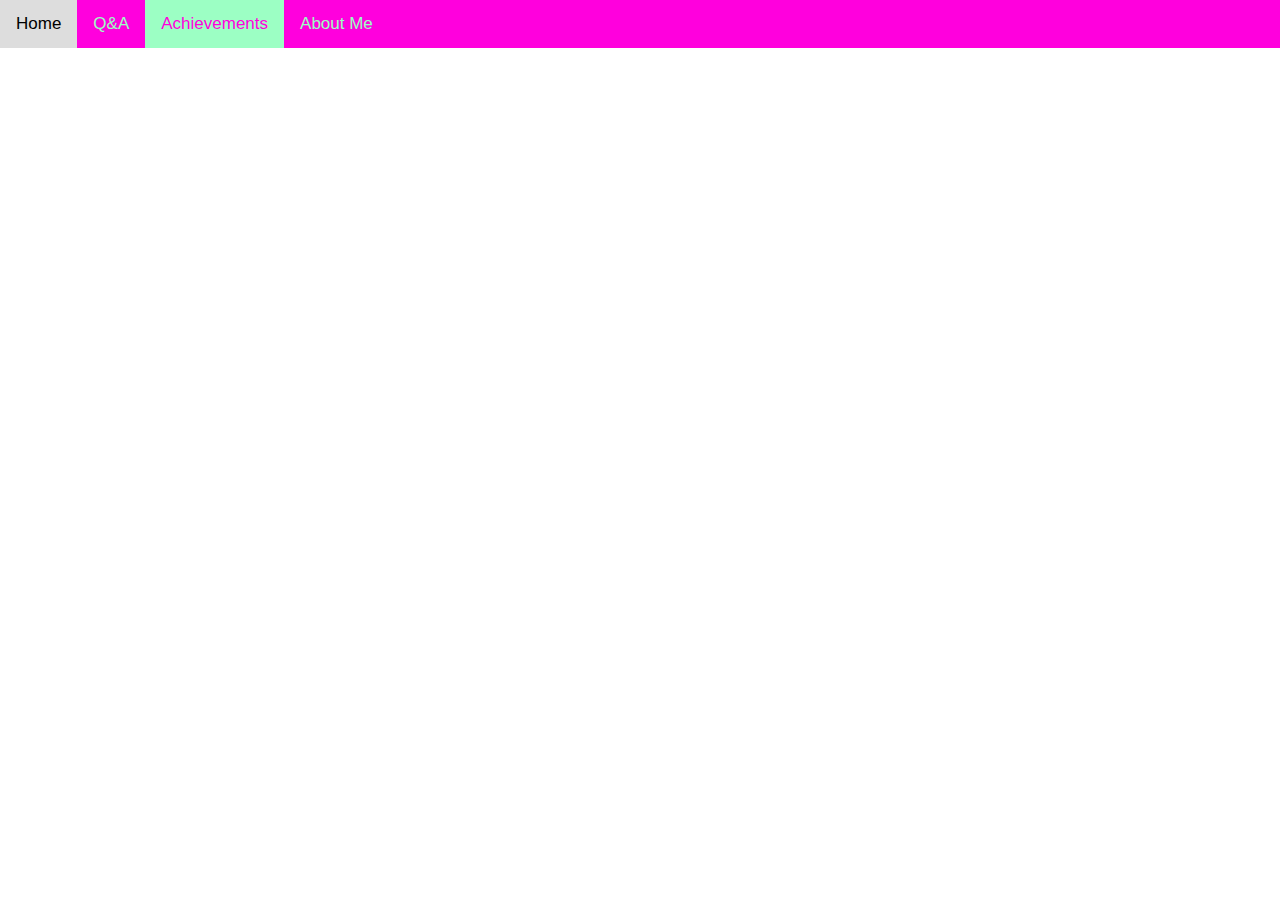
==== achievements.html @ 1f65d3a9 "other" ====
<!DOCTYPE html>
<param>
<head>
<meta name="viewport" content="width=device-width, initial-scale=1">
<style>
body {
  margin: 0;
  font-family: Arial, Helvetica, sans-serif;
}

.topnav {
  overflow: hidden;
  background-color: #ff00dd;
}

.topnav a {
  float: left;
  color: #9cffc4;
  text-align: center;
  padding: 14px 16px;
  text-decoration: none;
  font-size: 17px;
}

.topnav a:hover {
  background-color: #ddd;
  color: black;
}

.topnav a.active {
  background-color: #9cffc4;
  color: #ff00dd;
}
</style>
</head>
<body>

<div class="topnav">
  <a href="home.html">Home</a>
  <a href="q&a.html">Q&A</a>
  <a class="active" href="achievements.html">Achievements</a>
  <a href="index.html">About Me</a>
</div>
<script>
    
</script>

</body>
</param>
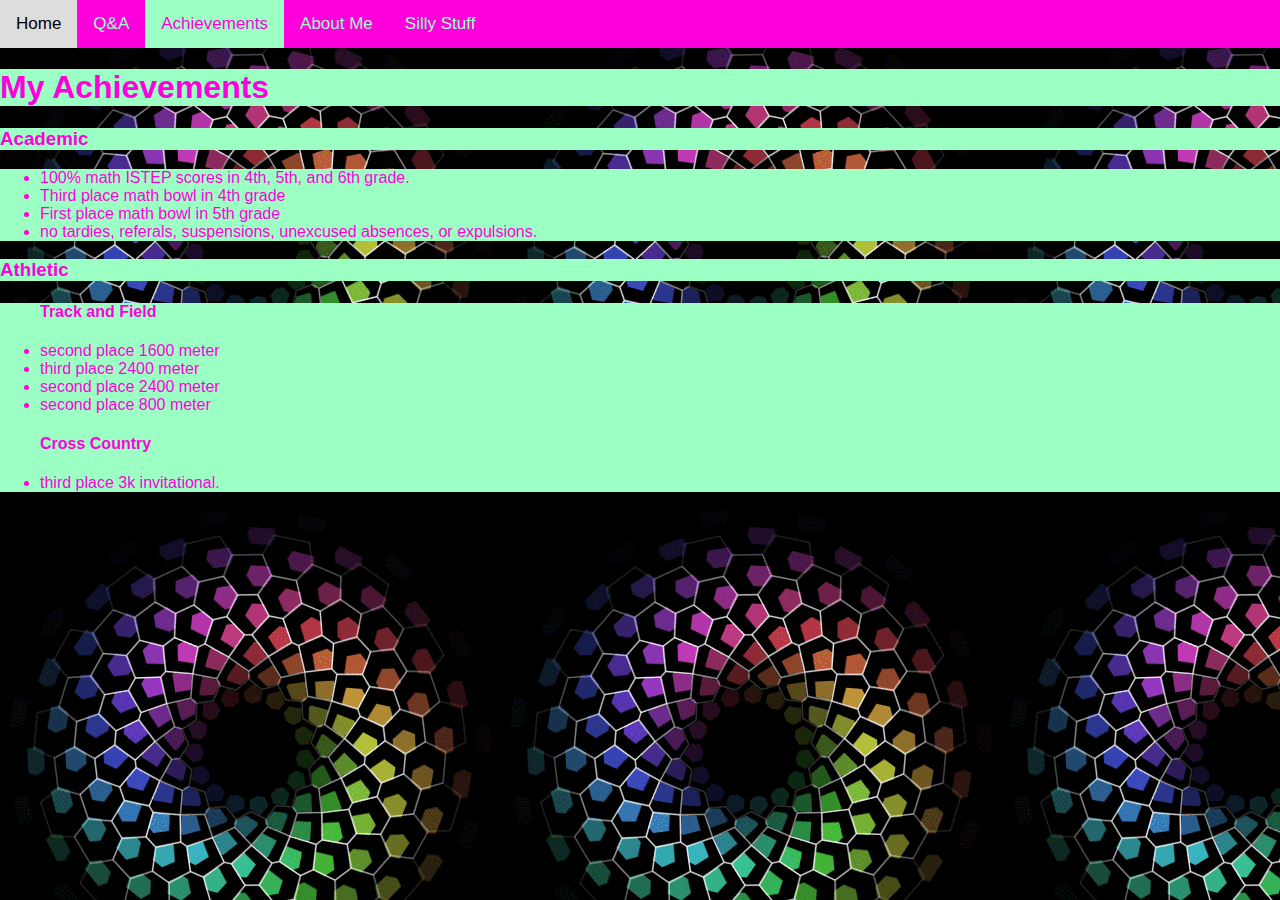
==== commit c3caeb57: "i" ====
--- a/achievements.html
+++ b/achievements.html
@@ -1,49 +1,102 @@
 <!DOCTYPE html>
 <param>
+
 <head>
-<meta name="viewport" content="width=device-width, initial-scale=1">
-<style>
-body {
-  margin: 0;
-  font-family: Arial, Helvetica, sans-serif;
-}
+    <meta name="viewport" content="width=device-width, initial-scale=1">
+    <style>
+        body {
+            margin: 0;
+            font-family: Arial, Helvetica, sans-serif;
+        }
 
-.topnav {
-  overflow: hidden;
-  background-color: #ff00dd;
-}
+        .topnav {
+            overflow: hidden;
+            background-color: #ff00dd;
+        }
 
-.topnav a {
-  float: left;
-  color: #9cffc4;
-  text-align: center;
-  padding: 14px 16px;
-  text-decoration: none;
-  font-size: 17px;
-}
+        .topnav a {
+            float: left;
+            color: #9cffc4;
+            text-align: center;
+            padding: 14px 16px;
+            text-decoration: none;
+            font-size: 17px;
+        }
 
-.topnav a:hover {
-  background-color: #ddd;
-  color: black;
-}
+        .topnav a:hover {
+            background-color: #ddd;
+            color: black;
+        }
 
-.topnav a.active {
-  background-color: #9cffc4;
-  color: #ff00dd;
-}
-</style>
+        .topnav a.active {
+            background-color: #9cffc4;
+            color: #ff00dd;
+        }
+    </style>
 </head>
+
 <body>
 
-<div class="topnav">
-  <a href="home.html">Home</a>
-  <a href="q&a.html">Q&A</a>
-  <a class="active" href="achievements.html">Achievements</a>
-  <a href="index.html">About Me</a>
-</div>
-<script>
-    
-</script>
+    <div class="topnav">
+        <a href="home.html">Home</a>
+        <a href="q&a.html">Q&A</a>
+        <a class="active" href="achievements.html">Achievements</a>
+        <a href="index.html">About Me</a>
+        <a href="silly.html">Silly Stuff</a>                         
+    </div>
+    <script>
+
+    </script>
 
 </body>
 </param>
+<p>
+    <h1>
+        My Achievements
+    </h1>
+    <h3>
+        Academic
+    </h3>
+    <ul>
+        <li>100% math ISTEP scores in 4th, 5th, and 6th grade.</li>
+        <li>Third place math bowl in 4th grade
+        </li>
+        <li> First place math bowl in 5th grade
+        </li>
+        <li> no tardies, referals, suspensions, unexcused absences, or expulsions.</li>
+    </ul>
+    <h3>
+        Athletic
+    </h3>
+    <ul>
+        <h4>
+            Track and Field
+        </h4>
+        <li> second place 1600 meter
+        </li>
+        <li> third place 2400 meter
+        </li>
+        <li> second place 2400 meter
+        </li>
+        <li> second place 800 meter
+        </li>
+        <h4>
+            Cross Country
+        </h4>
+        <li>third place 3k invitational.
+        </li>
+    </ul>
+
+</p>
+<style>
+    body{
+        background-image: url("star.gif");   
+        width: 100%;
+    height:auto;
+
+    }
+ul , h1, h4, h3,h2{
+        background-color:#9cffc4;
+        color:#ff00dd;
+    }
+</style>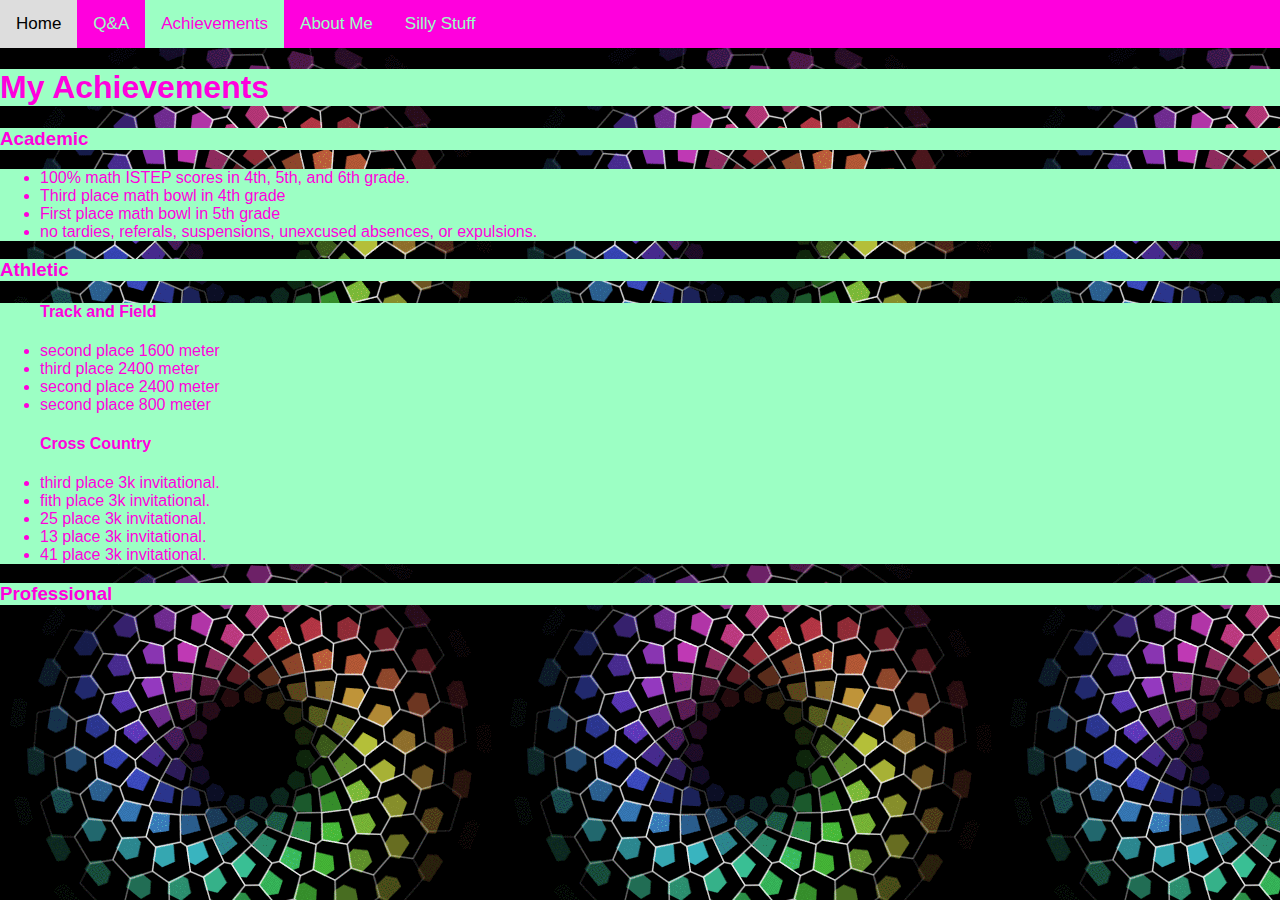
==== commit 5186976e: "h" ====
--- a/achievements.html
+++ b/achievements.html
@@ -85,7 +85,18 @@
         </h4>
         <li>third place 3k invitational.
         </li>
+        <li>fith place 3k invitational.
+        </li>
+        <li>25 place 3k invitational.
+        </li>
+        <li>13 place 3k invitational.
+        </li>
+        <li>41 place 3k invitational.
+        </li>
     </ul>
+    <h3>
+        Professional
+    </h3>
 
 </p>
 <style>
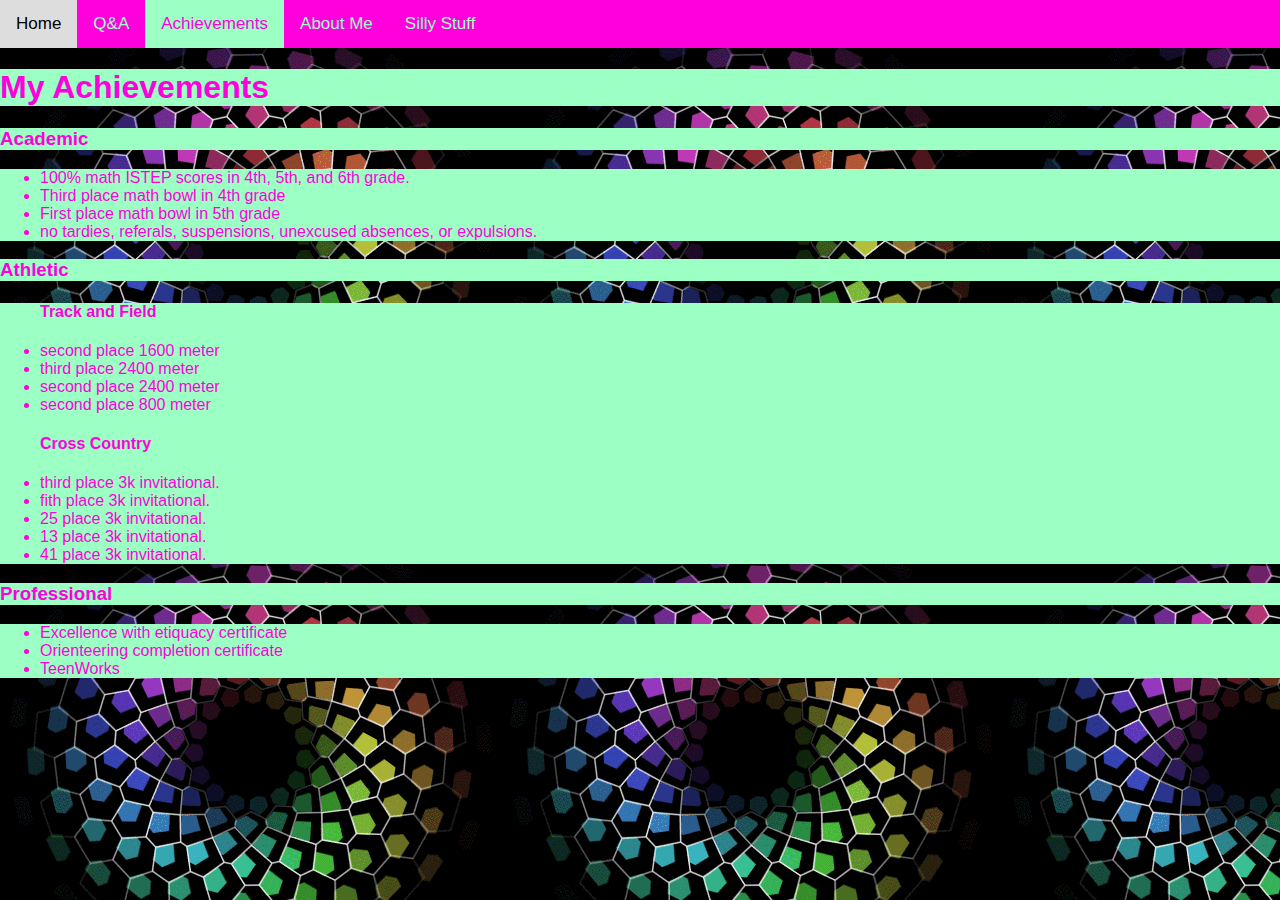
==== commit 8352dd4f: "j" ====
--- a/achievements.html
+++ b/achievements.html
@@ -97,6 +97,17 @@
     <h3>
         Professional
     </h3>
+    <ul>
+        <Li>
+            Excellence with etiquacy certificate
+        </Li>
+        <li>
+            Orienteering completion certificate
+        </li>
+        <li>
+            TeenWorks
+        </li>
+    </ul>
 
 </p>
 <style>
